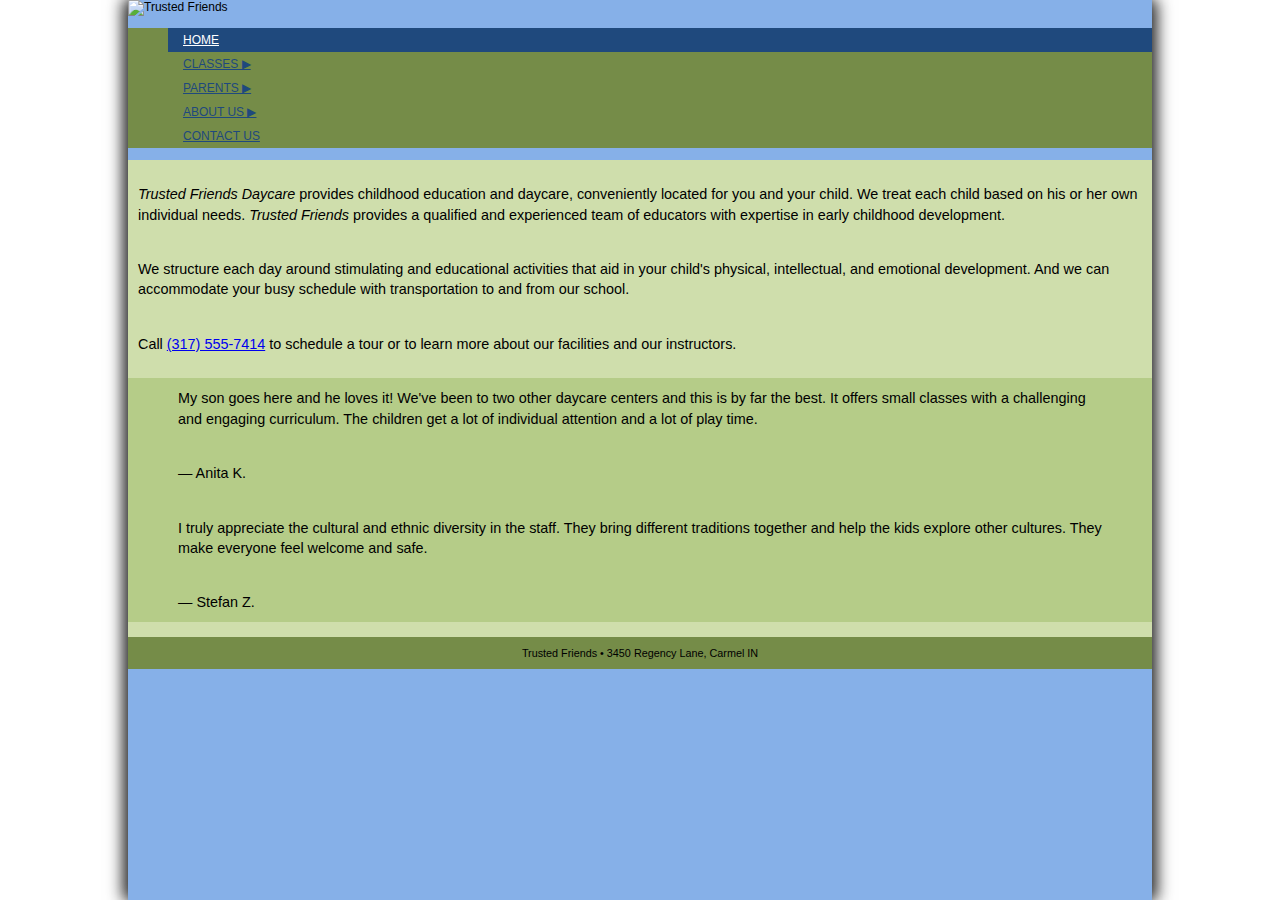
==== index.html @ 31bcb144 "Media Query" ====
<!DOCTYPE html>
<html>

<head>
    <!--
   New Perspectives on HTML5 and CSS3, 7th Edition
   Tutorial 5
   Tutorial Case
   
   Home Page of the Trusted Friends website
   Author: Ryan Wahl
   Date:   11.15.18
   
   Filename: index.html
   -->

    <title>Trusted Friends Daycare</title>
    <meta charset="utf-8" />
    <meta name="viewport" content="width=device-width, initial-scale=1" />
    <link rel="stylesheet" href="tf_reset.css" />
    <link rel="stylesheet" href="tf_styles1.css" />
</head>

<body>
    <header>
        <img src="tf_logo.png" alt="Trusted Friends" />

        <nav class="horizontal">
            <ul class="mainmenu">
                <li><a href="tf_home.html">Home</a></li>
                <li><a href="#" class="submenuTitle">Classes &#9654;</a>
                    <ul class="submenu">
                        <li><a href="#">Infants</a></li>
                        <li><a href="#">Toddlers</a></li>
                        <li><a href="tf_prek.html">Pre-K</a></li>
                        <li><a href="#">After School</a></li>
                    </ul>
                </li>
                <li><a href="#" class="submenuTitle">Parents &#9654;</a>
                    <ul class="submenu">
                        <li><a href="tf_articles.html">Articles</a></li>
                        <li><a href="#">Blog</a></li>
                        <li><a href="#">Forms</a></li>
                        <li><a href="#">Legal</a></li>
                    </ul>
                </li>
                <li><a href="#" class="submenuTitle">About Us &#9654;</a>
                    <ul class="submenu">
                        <li><a href="#">History</a></li>
                        <li><a href="#">Accreditation</a></li>
                        <li><a href="#">Reviews</a></li>
                    </ul>
                </li>
                <li><a href="#">Contact Us</a> </li>
            </ul>
        </nav>
    </header>

    <section>
        <img src="tf_photo1.png" alt="" />
        <article>
            <p><cite>Trusted Friends Daycare</cite> provides childhood education
                and daycare, conveniently located for you and your child. We treat each
                child based on his or her own individual needs. <cite>Trusted Friends</cite>
                provides a qualified and experienced team of educators with expertise in early
                childhood development.
            </p>
            <p>We structure each day around stimulating and educational activities that aid
                in your child's physical, intellectual, and emotional development. And we can
                accommodate your busy schedule with transportation to and from our school.
            </p>
            <p>Call <a href="tel:+13175557414">(317) 555-7414</a> to schedule a tour or to
                learn more about our facilities and our instructors.
            </p>
        </article>

        <aside>
            <blockquote>
                <p>My son goes here and he loves it! We've been to two other daycare centers
                    and this is by far the best. It offers small classes with a challenging and
                    engaging curriculum. The children get a lot of individual attention and a
                    lot of play time.</p>
                <p>&mdash; Anita K.</p>
            </blockquote>
            <blockquote>
                <p>I truly appreciate the cultural and ethnic diversity in the staff. They bring
                    different traditions together and help the kids explore other cultures. They make
                    everyone feel welcome and safe.</p>
                <p>&mdash; Stefan Z.</p>
            </blockquote>
        </aside>
    </section>

    <footer>
        Trusted Friends &#8226; 3450 Regency Lane, Carmel IN
    </footer>
</body>

</html>
---- tf_styles1.css ----
@charset "utf-8";

/*
   New Perspectives on HTML5 and CSS3, 7th Edition
   Tutorial 5
   Tutorial Case
   
   Author:   Ryan Wahl
   Date:     11.15.18
   
   Filename: tf_styles1.css
   
   This file contains the layout styles used in the Trusted Friends
   home page.

*/

/* ===========
   Base Styles
   ===========
*/


/* HTML and Body Styles */

html {
    background: url(tf_back1.png) center center / cover no-repeat fixed;
    height: 100%;
    font-family: Verdana, Geneva, sans-serif;
    font-size: 12px;
}

body {
    background: rgb(134, 176, 232);
    box-shadow: rgb(51, 51, 51) 5px 0px 15px,
        rgb(51, 51, 51) -5px 0px 15px;
    margin: 0px auto;
    min-height: 100%;
    min-width: 320px;
    max-width: 1024px;
    width: 100%;
}

/* Body Header Styles */

body header {
    background: rgb(134, 176, 232);
}

body header img {
    display: block;
    width: 100%;
}

/* Horizonal Navigation Styles */

nav.horizontal {
    background-color: rgb(117, 140, 72);
    min-height: 2em;
}

nav.horizontal li {
    color: rgb(31, 73, 125);
    display: block;
    line-height: 2em;
    text-transform: uppercase;
}

nav.horizontal a {
    display: block;
    font-size: 1em;
}

nav.horizontal a:visited,
nav.horizontal a:link {
    color: rgb(31, 73, 125);
}

nav.horizontal a:hover,
nav.horizontal a:active {
    background-color: rgb(31, 73, 125);
    color: white;
}

/* Main Menu Styles */

ul.mainmenu {
    display: block;
}

ul.mainmenu>li {
    text-indent: 15px;
}

ul.mainmenu>li:first-of-type a {
    color: white;
    background-color: rgb(31, 73, 125);
}

/* Submenu Styles */

ul.submenu {
    width: 100%;
    background-color: rgb(181, 204, 136);
}


/* Section Styles */

section {
    background-color: rgb(207, 222, 172);
    clear: both;
}

section::after {
    content: "";
    display: table;
    clear: both;
}

section img {
    display: block;
    width: 100%;
}

section p {
    line-height: 1.4em;
    padding: 10px;
    font-size: 1.2em;
}

/* Aside Styles */

aside {
    display: block;
    background-color: rgb(181, 204, 136);
}

/* Footer Styles */

body>footer {
    background-color: rgb(117, 140, 72);
    font-size: 0.9em;
    text-align: center;
    padding: 10px 0px;
}

/* Pulldown Menu Styles */
.submenu {
    display: none;
}

a.submenuTitle:hover+ul.submenu,
ul.submenu:hover {
    display: block;
}

/* New Styles Added Below */

/* 
   ===========================
   Mobile Styles: 0px - 480px.
   ===========================
*/
@media only screen and (max-width: 480px) {}

/* 
   =================================
   Tablet Styles: 481px and greater.
   =================================
*/
@media only screen and (min-width: 481px) {}

/* 
   =================================
   Desktop Styles: 769px and greater.
   =================================
*/
@media only screen and (min-width: 769px) {}
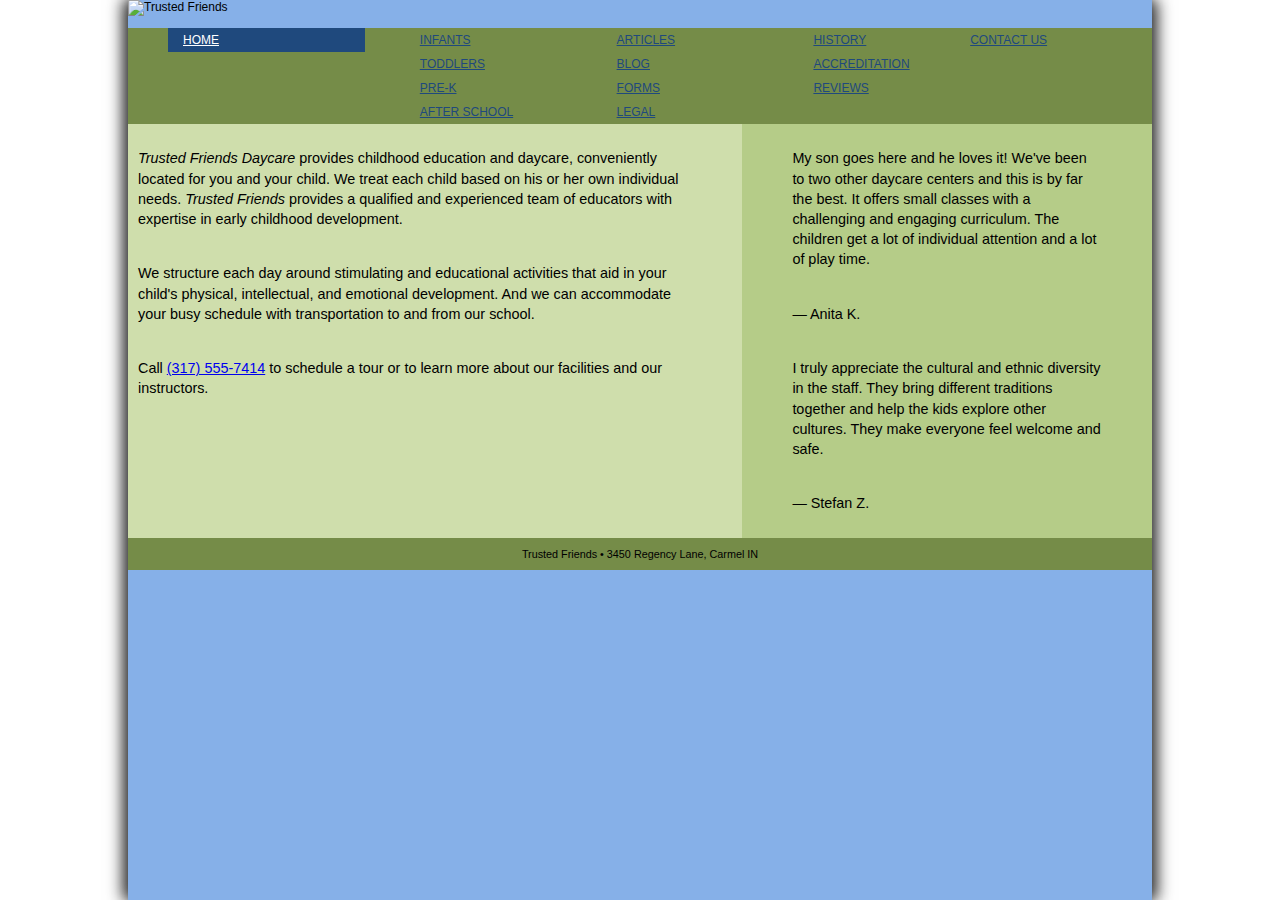
==== commit fc7feb3a: "Final Commit" ====
--- a/index.html
+++ b/index.html
@@ -27,7 +27,7 @@
 
         <nav class="horizontal">
             <ul class="mainmenu">
-                <li><a href="tf_home.html">Home</a></li>
+                <li><a href="index.html">Home</a></li>
                 <li><a href="#" class="submenuTitle">Classes &#9654;</a>
                     <ul class="submenu">
                         <li><a href="#">Infants</a></li>
--- a/tf_styles1.css
+++ b/tf_styles1.css
@@ -162,18 +162,68 @@
    Mobile Styles: 0px - 480px.
    ===========================
 */
-@media only screen and (max-width: 480px) {}
+@media only screen and (max-width: 480px) {
+    nav.horizontal a {
+        font-size: 1.5em;
+        line-height: 2.2em;
+    }
+
+    aside {
+        display: none;
+    }
+}
 
 /* 
    =================================
    Tablet Styles: 481px and greater.
    =================================
 */
-@media only screen and (min-width: 481px) {}
+@media only screen and (min-width: 481px) {
+    ul.mainmenu>li {
+        float: left;
+        width: 20%;
+        position: relative;
+    }
+
+    ul.submenu {
+        box-shadow: rgb(51, 51, 51) 5px 5px 15px;
+        position: absolute;
+        width: 200%;
+    }
+}
 
 /* 
    =================================
    Desktop Styles: 769px and greater.
    =================================
 */
-@media only screen and (min-width: 769px) {}+@media only screen and (min-width: 769px) {
+    ul.submenu {
+        background: transparent;
+        box-shadow: none;
+        display: block;
+        position: relative;
+        width: 100%;
+    }
+
+    nav.horizontal::after {
+        display: table;
+        content: "";
+        clear: both;
+    }
+
+    nav.horizontal a.submenuTitle {
+        display: none;
+    }
+
+    article {
+        float: left;
+        margin-right: 5%;
+        width: 55%;
+    }
+
+    aside {
+        float: left;
+        width: 40%;
+    }
+}